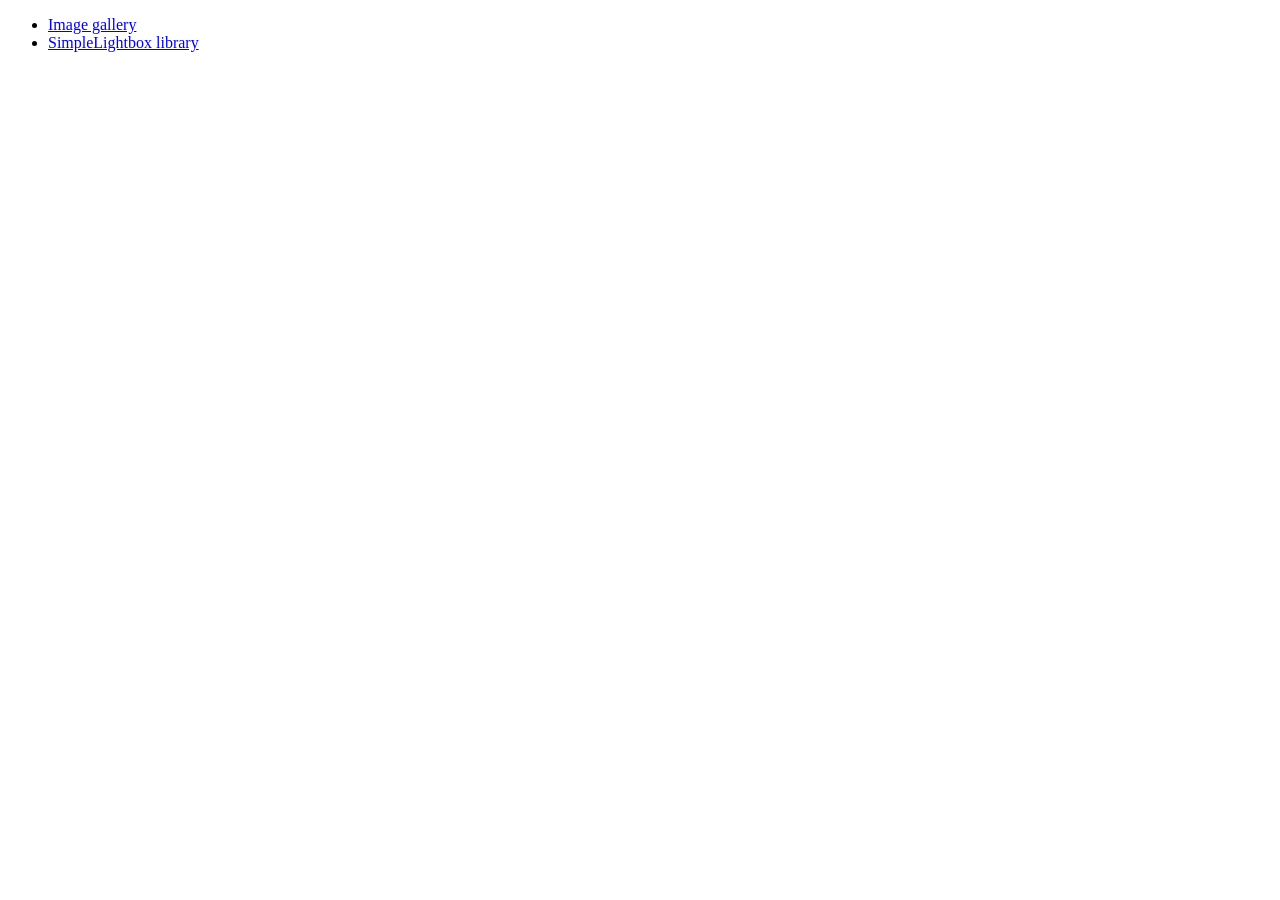
==== index.html @ 3a1042c1 "start" ====
<!DOCTYPE html>
<html lang="en">
  <head>
    <meta charset="UTF-8" />
    <meta name="viewport" content="width=device-width, initial-scale=1.0" />
    <meta http-equiv="X-UA-Compatible" content="ie=edge" />
    <title>Homework 7</title>
    <link rel="stylesheet" href="css/common.css" />
  </head>
  <body>
    <ul>
      <li><a href="01-gallery.html">Image gallery</a></li>
      <li><a href="02-lightbox.html">SimpleLightbox library</a></li>
    </ul>
  </body>
</html>
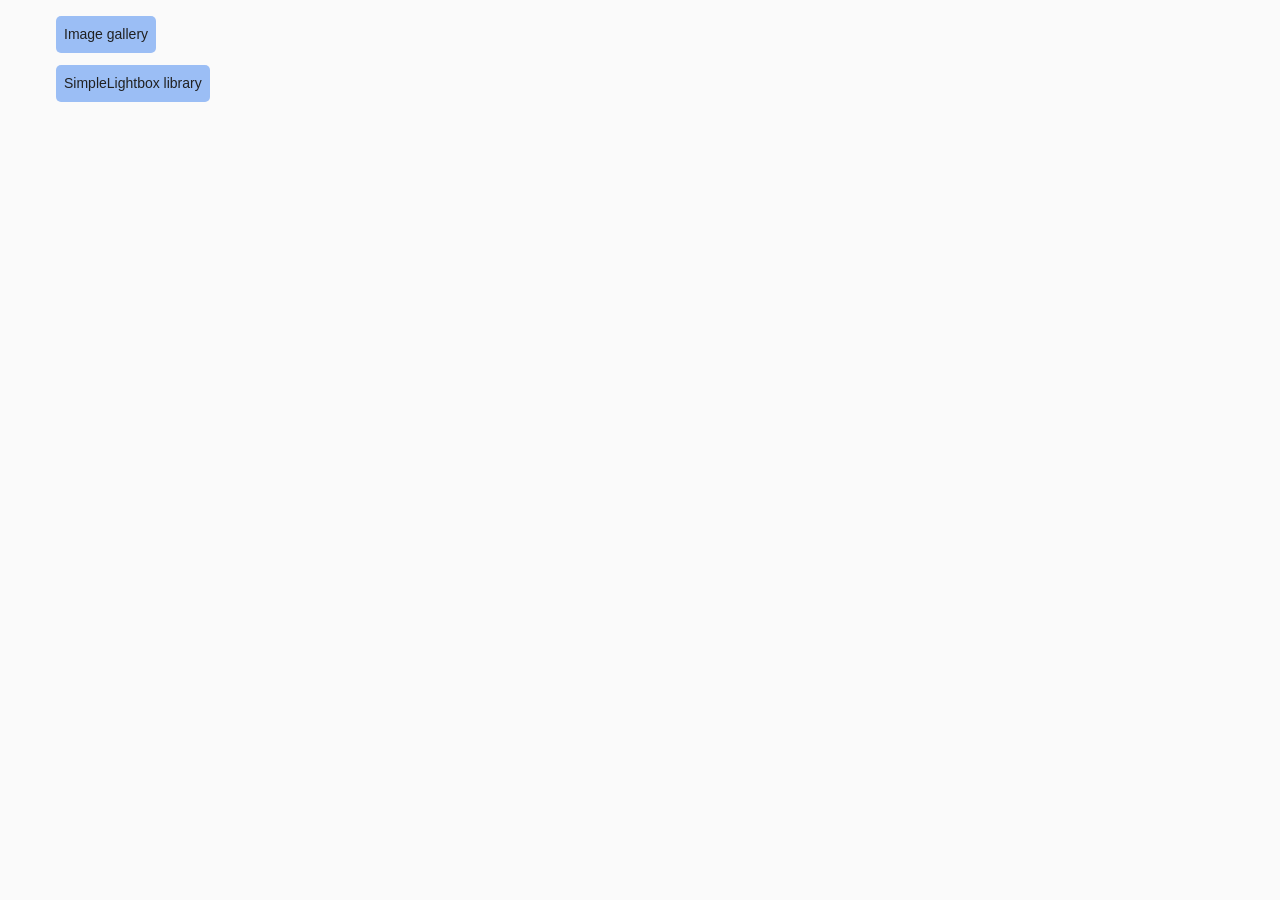
==== commit ebac10ae: "css" ====
--- a/index.html
+++ b/index.html
@@ -9,8 +9,8 @@
   </head>
   <body>
     <ul>
-      <li><a href="01-gallery.html">Image gallery</a></li>
-      <li><a href="02-lightbox.html">SimpleLightbox library</a></li>
+      <div class="div-list"><li><a href="01-gallery.html">Image gallery</a></li></div>
+      <div class="div-list"><li><a href="02-lightbox.html">SimpleLightbox library</a></li></div>
     </ul>
   </body>
 </html>
--- a/css/common.css
+++ b/css/common.css
@@ -0,0 +1,44 @@
+* {
+  box-sizing: border-box;
+}
+
+body {
+  margin: 16px;
+  font-family: -apple-system, BlinkMacSystemFont, 'Segoe UI', Roboto, Oxygen,
+    Ubuntu, Cantarell, 'Open Sans', 'Helvetica Neue', sans-serif;
+  -webkit-font-smoothing: antialiased;
+  -moz-osx-font-smoothing: grayscale;
+  background-color: #fafafa;
+  color: #212121;
+  line-height: 1.5;
+}
+
+input {
+  padding: 8px;
+  font: inherit;
+}
+
+button {
+  padding: 8px 12px;
+  cursor: pointer;
+}
+
+.div-list li {
+  list-style: none;
+  font-size: 14px;
+}
+
+.div-list a {
+  text-decoration: none;
+  color: #212121;
+  font-style: normal;
+}
+
+.div-list {
+  background-color: #9bbef5 ;
+  margin-bottom: 12px;
+  display: flex;
+  width: max-content;
+  padding: 8px;
+  border-radius: 5px;
+}
